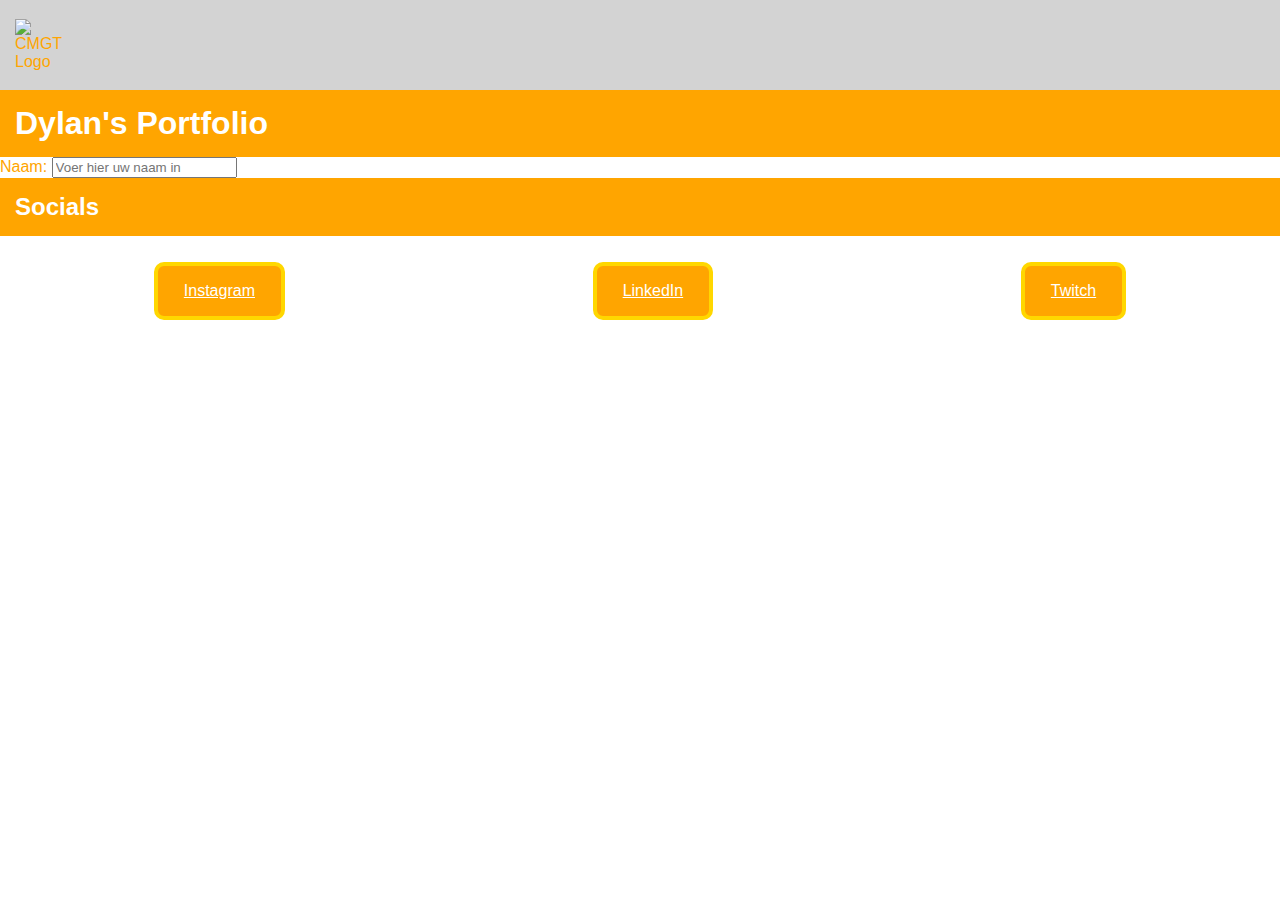
==== contact.html @ 85294b24 "Forms (werkend)" ====
<!DOCTYPE html>
<html lang="en">

<head>
    <meta charset="UTF-8">
    <meta http-equiv="X-UA-Compatible" content="IE=edge">
    <meta name="viewport" content="width=device-width, initial-scale=1.0">
    <link rel="stylesheet" href="./css/style.css">
    <title>Portfolio Dylan Schoop</title>
</head>

<body>
    <header>
        <section class="logo-navigation">
            <figure>
                <img src="https://cmgt.hr.nl/images/cmgt_logo.webp" alt="CMGT Logo">
            </figure>
        </section>

        <section>
            <h1>Dylan's Portfolio</h1>
        </section>
    </nav>

    <main>
        <form action="">
            <div>
                <label for="name">Naam:</label>
                <input type="text" placeholder="Voer hier uw naam in">
            </div>
        </form>
    </main>

    <footer>
        <section class="footer-contact">
            <h2>Socials</h2>
            <ul class="footer-links">
                <li class="footer-item"><a target="_blank" href="https://www.instagram.com/dylan_cmgt/" class="footer-link">Instagram</a></li>
                <li class="footer-item"><a target="_blank" href="https://www.linkedin.com/in/dylan-schoop-b5b753174/" class="footer-link">LinkedIn</a></li>
                <li class="footer-item"><a target="_blank" href="https://www.twitch.tv/curleyds" class="footer-link">Twitch</a></li>
            </ul>
        </section>
    </footer>
</body>

</html>
---- css/style.css ----
body {
    font-family: arial;
    margin: 0;
    padding: 0;
    color: orange;
}

.logo-navigation {
    display: flex;
    flex-direction: row;
    justify-content: space-between;
    align-items: center;
    background-color: lightgrey;
}

.logo-navigation figure, .logo-navigation nav {
    display: flex;
    justify-content: center;
    align-items: center;
    margin: 0;
    height: 10vh;
}

.logo-navigation img {
    margin: 0 15px;
    width: 50px;
}

.logo-navigation a {
    display: flex;
    align-items: center;
    transition: background-color 0.2s;
    margin: 0 10px;
    padding: 0 10px;
    height: 100%;
    text-decoration: none;
}

.logo-navigation a:hover {
    background-color: white;
}

.cards {
    display: flex;
    flex-direction: row;
    justify-content: space-around;
    margin: 10px 0;
}

.card {
    box-shadow: 7px 10px 17px rgba(0, 0, 0, 0.2);
    background-color: lightyellow;
    margin: 0 auto;
    border: 4px solid gold;
    border-radius: 30px;
    width: 30vw;
    overflow: hidden;
}

.card img {
    width: 100%;
}

footer {
    display: flex;
    flex-direction: column;
    justify-content: center;
    background-color: orange;
    color: white;
}

.footer-contact {
    background-color: white;
    color: orange;
}

.footer-links {
    display: flex;
    flex-direction: row;
    justify-content: space-around;
    list-style-type: none;
    padding: 10px 0;
}

.footer-item {
    background-color: orange;
    border: 4px solid gold;
    border-radius: 10px;
    padding: 1em;
}

.footer-link {
    color: white;
    padding: 10px;
}

@media (max-width:767px) {
    .logo-navigation {
        display: flex;
        flex-direction: column;
        justify-content: center;
        align-items: center;
    }

    .logo-navigation nav {
        display: flex;
        flex-direction: column;
        justify-content: center;
        align-items: center;
        height: 30vh;
    }

    .cards {
        display: flex;
        flex-direction: column;
        justify-content: space-around;
        margin: 10px 0;
    }
    
    .card {
        width: 90vw;
    }

    .footer-links {
        display: flex;
        flex-direction: column;
    }

    .footer-item {
        border-radius: 25px;
    }
}

header {
    width: 100%;
}

h1 {
    background-color: orange;
    margin: 0;
    padding: 15px;
    color: white;
}

h2 {
    background-color: orange;
    margin: 0;
    padding: 15px;
    color: white;
}

span {
    font-weight: bold;
    font-style: italic;
}

p {
    padding: 20px;
}

a {
    color: darkorange;
}
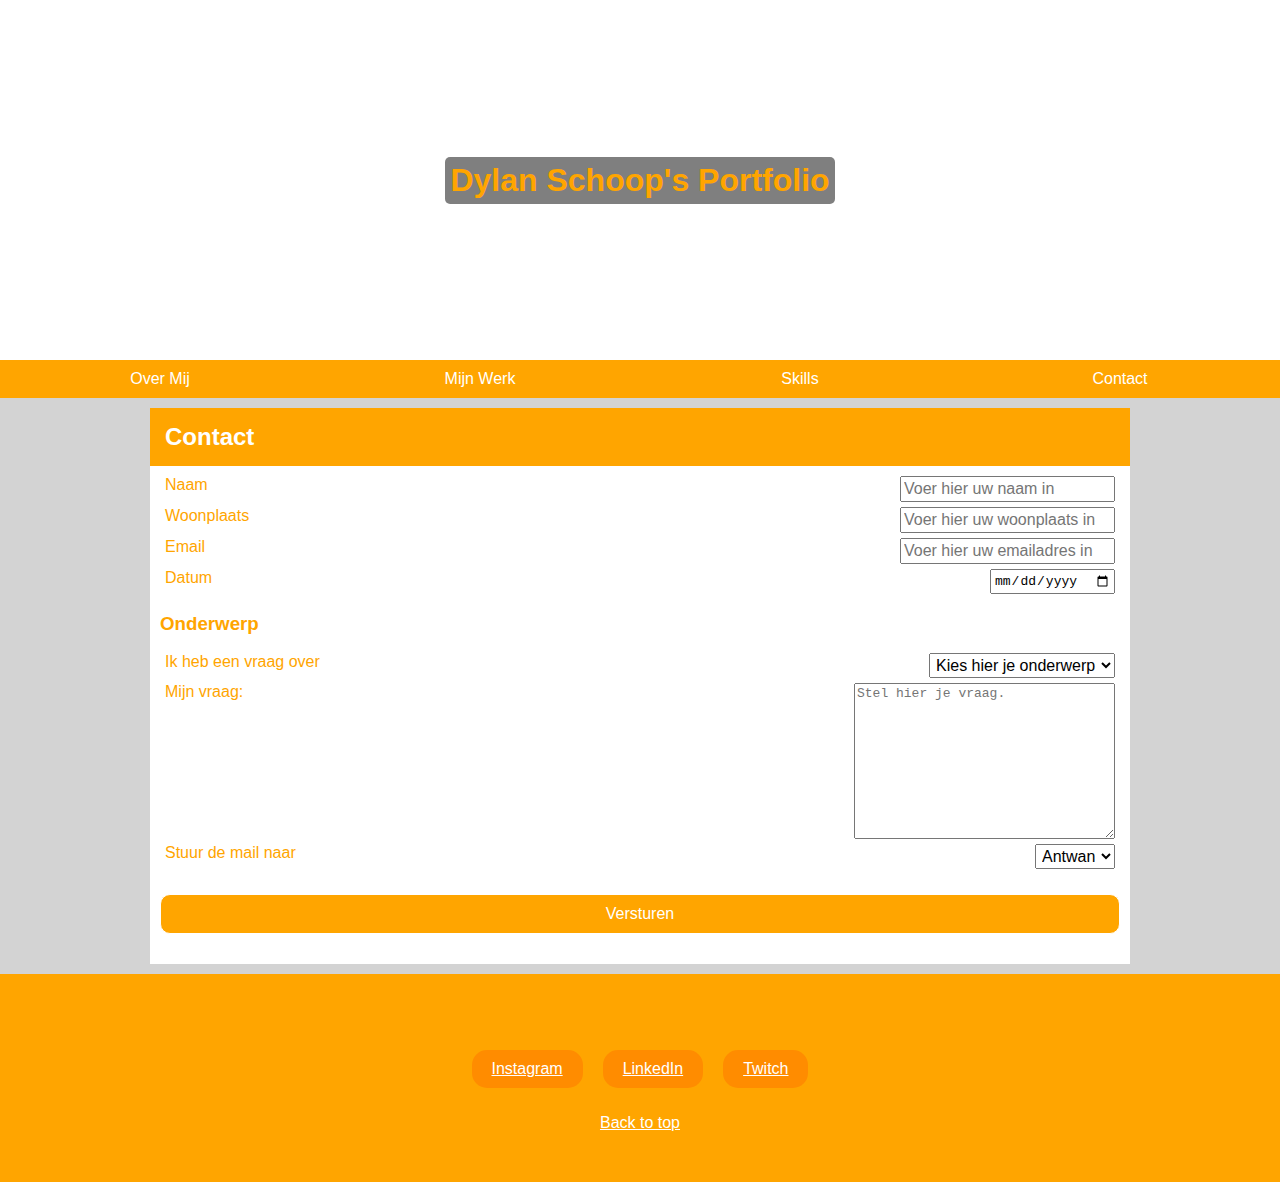
==== commit a9787424: "Forms (fixed)" ====
--- a/contact.html
+++ b/contact.html
@@ -11,35 +11,81 @@
 
 <body>
     <header>
-        <section class="logo-navigation">
-            <figure>
-                <img src="https://cmgt.hr.nl/images/cmgt_logo.webp" alt="CMGT Logo">
-            </figure>
+        <h1>Dylan Schoop's Portfolio</h1>
+    </header>
+    
+    <nav>
+        <a href="./#aboutme">Over Mij</a>
+        <a href="./#mywork">Mijn Werk</a>
+        <a href="./#skills">Skills</a>
+        <a href="contact.html">Contact</a>
+    </nav>
+    
+    <main>
+        <section>
+            <h2>Contact</h2>
+            <form action="bedankt.html">
+                <div class="form-input">
+                    <label for="name">Naam</label>
+                    <input type="text" id="name" name="name" placeholder="Voer hier uw naam in" required>
+                </div>
+                
+                <div class="form-input">
+                    <label for="city">Woonplaats</label>
+                    <input type="text" id="city" name="city" placeholder="Voer hier uw woonplaats in" required>
+                </div>
+                    
+                <div class="form-input">
+                    <label for="email">Email</label>
+                    <input type="email" id="email" name="email" placeholder="Voer hier uw emailadres in" required>
+                </div>
+                
+                <div class="form-input">
+                    <label for="date">Datum</label>
+                    <input type="date" id="date" name="date" required>
+                </div>
+                
+                <h3>Onderwerp</h3>
+                
+                <div class="form-input">
+                    <label for="category">Ik heb een vraag over</label>
+                    <select id="category" name="category" required>
+                        <option selected disabled value="none">Kies hier je onderwerp</option>
+                        <option value="cle">CLE</option>
+                        <option value="programmeren">Programmeren</option>
+                        <option value="ontwerpen">Ontwerpen</option>
+                        <option value="front-end">Front-end</option>
+                        <option value="capibara">Capibara</option>
+                    </select>
+                </div>
+                
+                <div class="form-input">
+                    <label for="send-to">Mijn vraag:</label>
+                    <textarea id="send-to" name="send-to" rows="10" cols="30" placeholder="Stel hier je vraag." required></textarea>
+                </div>
+                
+                <div class="form-input">
+                    <label for="send-to">Stuur de mail naar</label>
+                    <select id="send-to" name="send-to" required>
+                        <option value="0">Antwan</option>
+                        <option value="1">Bas</option>
+                        <option value="2">Erik</option>
+                        <option value="3">Martijn</option>
+                    </select>
+                </div>
+                
+                <button type="submit">Versturen</button>
+            </form>
         </section>
-
-        <section>
-            <h1>Dylan's Portfolio</h1>
-        </section>
-    </nav>
-
-    <main>
-        <form action="">
-            <div>
-                <label for="name">Naam:</label>
-                <input type="text" placeholder="Voer hier uw naam in">
-            </div>
-        </form>
     </main>
-
+    
     <footer>
-        <section class="footer-contact">
-            <h2>Socials</h2>
-            <ul class="footer-links">
-                <li class="footer-item"><a target="_blank" href="https://www.instagram.com/dylan_cmgt/" class="footer-link">Instagram</a></li>
-                <li class="footer-item"><a target="_blank" href="https://www.linkedin.com/in/dylan-schoop-b5b753174/" class="footer-link">LinkedIn</a></li>
-                <li class="footer-item"><a target="_blank" href="https://www.twitch.tv/curleyds" class="footer-link">Twitch</a></li>
-            </ul>
-        </section>
+        <ul>
+            <li><a target="_blank" href="https://www.instagram.com/dylan_cmgt/">Instagram</a></li>
+            <li><a target="_blank" href="https://www.linkedin.com/in/dylan-schoop-b5b753174/">LinkedIn</a></li>
+            <li><a target="_blank" href="https://www.twitch.tv/curleyds">Twitch</a></li>
+        </ul>
+        <a href="#top">Back to top</a>
     </footer>
 </body>
 
--- a/css/style.css
+++ b/css/style.css
@@ -1,145 +1,125 @@
 body {
+    position: relative;
+    background-color: lightgrey;
+    margin : 0;
+    padding : 0;
     font-family: arial;
-    margin: 0;
-    padding: 0;
     color: orange;
 }
 
-.logo-navigation {
-    display: flex;
-    flex-direction: row;
-    justify-content: space-between;
-    align-items: center;
-    background-color: lightgrey;
+* {
+    box-sizing: border-box;
 }
 
-.logo-navigation figure, .logo-navigation nav {
+header {
     display: flex;
     justify-content: center;
     align-items: center;
-    margin: 0;
-    height: 10vh;
+    background-color: white;
+    background-image: url(../img/portfolio_picture.jfif), url(../img/cmgt_logo.webp);
+    background-position: left, right;
+    background-repeat: no-repeat, no-repeat;
+    background-size: 20% 100%, 80% 100%;
+    text-align: center;
+    height:40vh;
 }
 
-.logo-navigation img {
-    margin: 0 15px;
-    width: 50px;
+nav {
+    position: -webkit-sticky;
+    position: sticky;
+    top: 0;
+    display: flex;
+    justify-content: center;
 }
 
-.logo-navigation a {
-    display: flex;
-    align-items: center;
+nav a {
+    background-color: orange;
+    padding: 10px;
+    width: 100%;
+    text-align: center;
+    text-decoration: none;
     transition: background-color 0.2s;
-    margin: 0 10px;
-    padding: 0 10px;
-    height: 100%;
-    text-decoration: none;
-}
-
-.logo-navigation a:hover {
-    background-color: white;
-}
-
-.cards {
-    display: flex;
-    flex-direction: row;
-    justify-content: space-around;
-    margin: 10px 0;
-}
-
-.card {
-    box-shadow: 7px 10px 17px rgba(0, 0, 0, 0.2);
-    background-color: lightyellow;
-    margin: 0 auto;
-    border: 4px solid gold;
-    border-radius: 30px;
-    width: 30vw;
-    overflow: hidden;
-}
-
-.card img {
-    width: 100%;
-}
-
-footer {
-    display: flex;
-    flex-direction: column;
-    justify-content: center;
-    background-color: orange;
     color: white;
 }
 
-.footer-contact {
+nav a:hover {
     background-color: white;
     color: orange;
 }
 
-.footer-links {
+main {
     display: flex;
-    flex-direction: row;
-    justify-content: space-around;
-    list-style-type: none;
-    padding: 10px 0;
+    flex-direction: column;
+    justify-content: center;
+    max-width: 1000px;
+    margin : 0 auto;
+    padding: 10px;
+    gap: 20px;
 }
 
-.footer-item {
-    background-color: orange;
-    border: 4px solid gold;
-    border-radius: 10px;
-    padding: 1em;
+section {
+    background-color:white;
 }
 
-.footer-link {
+.form-input {
+    display: flex;
+    justify-content: space-between;
+}
+
+footer {
+    background-color: orange;
+    text-align: center;
+    padding: 50px 0px;
     color: white;
-    padding: 10px;
+}
+
+footer a {
+    color: white;
+}
+
+footer ul {
+    display: flex;
+    justify-content: center;
+    padding: 0;
+    list-style: none;
+}
+
+footer li {
+    background-color: darkorange;
+    margin: 10px;
+    border-radius: 15px;
+    padding: 10px 20px;
+    text-align: center;
+    text-decoration: none;
+    transition: background-color 0.2s;
+    color: white;
 }
 
 @media (max-width:767px) {
-    .logo-navigation {
-        display: flex;
-        flex-direction: column;
-        justify-content: center;
-        align-items: center;
+    header {
+        background-size: 50% 100%, 50% 100%;
+    }
+    
+    nav, nav a, footer ul, footer li {
+        display: block;
+        width: auto;
     }
 
-    .logo-navigation nav {
-        display: flex;
-        flex-direction: column;
-        justify-content: center;
-        align-items: center;
-        height: 30vh;
+    .form-input,
+    .form-input label {
+        display: block;
     }
 
-    .cards {
-        display: flex;
-        flex-direction: column;
-        justify-content: space-around;
-        margin: 10px 0;
-    }
-    
-    .card {
-        width: 90vw;
-    }
-
-    .footer-links {
-        display: flex;
-        flex-direction: column;
-    }
-
-    .footer-item {
-        border-radius: 25px;
+    input, textarea, select {
+        width: 100%;
     }
 }
 
-header {
-    width: 100%;
-}
-
 h1 {
-    background-color: orange;
+    background-color: rgba(0, 0, 0, 0.5);
     margin: 0;
-    padding: 15px;
-    color: white;
+    border-radius: 5px;
+    padding: 5px;
 }
 
 h2 {
@@ -149,11 +129,6 @@
     color: white;
 }
 
-span {
-    font-weight: bold;
-    font-style: italic;
-}
-
 p {
     padding: 20px;
 }
@@ -161,3 +136,36 @@
 a {
     color: darkorange;
 }
+
+form {
+    margin: 10px;
+}
+
+form div {
+    margin: 5px;
+}
+
+input, textarea, select {
+  padding: 2px;
+  font-size: 1em;
+}
+
+button {
+    background-color: orange;
+    margin: 20px 0;
+    border: 1px solid;
+    border-radius: 10px;
+    padding: 10px 20px;
+    width: 100%;
+    font-size: 1em;
+    color: white;
+}
+
+button:hover {
+    background-color: white;
+    color: orange;
+}
+
+button:active {
+    background-color: darkorange;
+}
